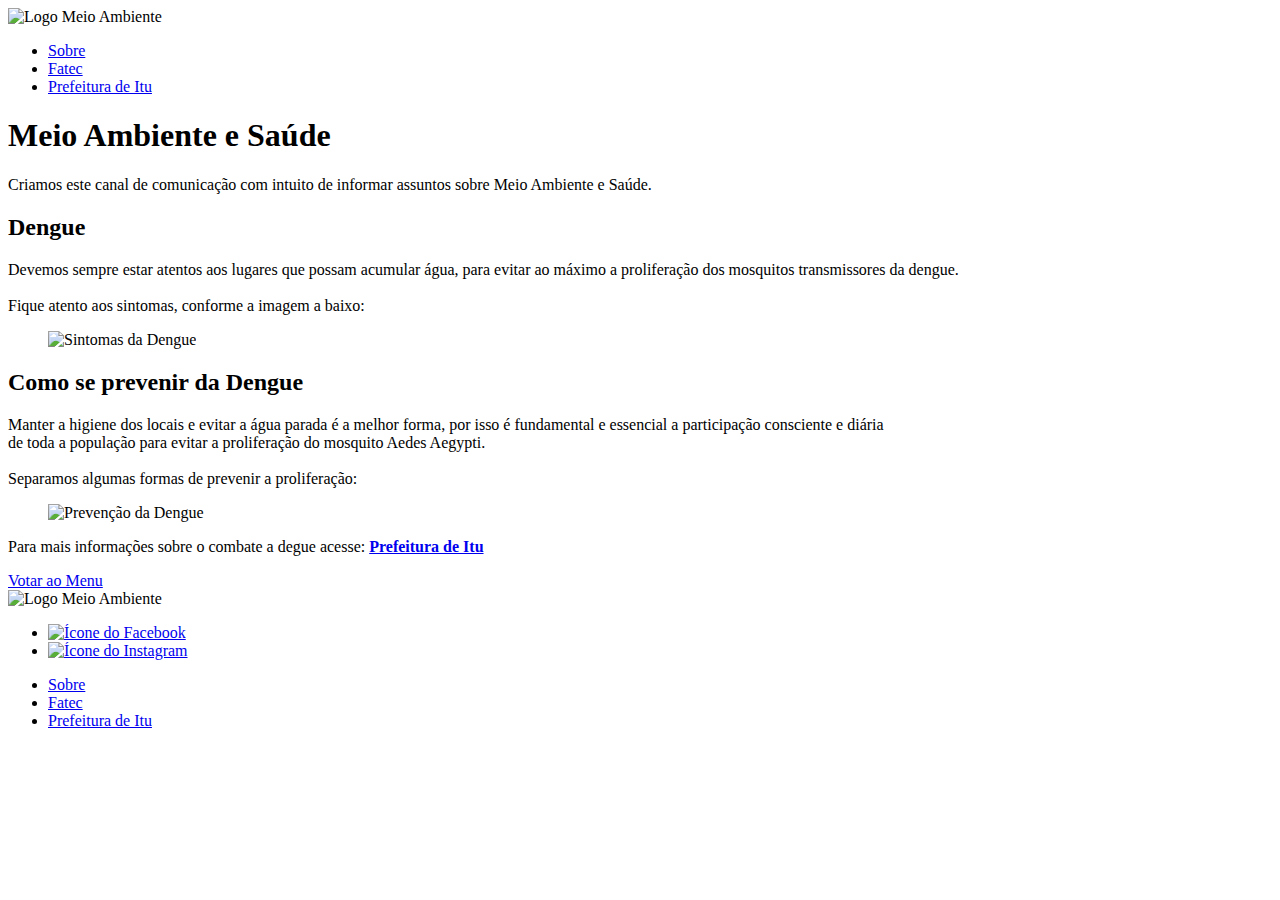
==== agua.html @ 191c5a8b "inserção da prefeitura de itu" ====
<!DOCTYPE html>
<html>
    <head>
        <meta charset="utf-8">
        <meta name="viewport" content="width=device-width initial-scale=1.0">
        <title>Meio Ambiente e Saúde</title>
        <link href="https://fonts.googleapis.com/css2?family=Montserrat:wght@300;400;700&family=Open+Sans:wght@300;400;700&display=swap" rel="stylesheet">
        <link href="css/reset.css" rel="stylesheet">
        <link href="css/base.css" rel="stylesheet">
        <link href="css/cabecalho.css" rel="stylesheet">
        <link href="css/chamada.css" rel="stylesheet">
        <link href="css/destaques.css" rel="stylesheet">
        <link href="css/diferenciais.css" rel="stylesheet">
        <link href="css/sobre.css" rel="stylesheet">
        <link href="css/planos.css" rel="stylesheet">
        <link href="css/contato.css" rel="stylesheet">
        <link href="css/institucional.css" rel="stylesheet">
        <link href="css/rodape.css" rel="stylesheet">
        <link rel="icon" type="image" href="img/LogoMeioAmbiente.png">
    </head>
    <body>
        <!-- Cabeçalho -->
        <header class="cabecalho container">
            <img src="img/Logo Fatec Meio Ambiente.png" style="width: 18rem" alt="Logo Meio Ambiente" class="cabecalho__logo">
            <nav class="cabecalho__navegacao">
                <ul>
                    <li class="cabecalho__link"><a href="sobre.html">Sobre</a></li>
                    <li class="cabecalho__link"><a href="https://fatecitu.edu.br/portal/" target="_blank">Fatec</a></li>
                    <li class="cabecalho__link"><a href="https://itu.sp.gov.br/" target="_blank">Prefeitura de Itu</a></li>
                </ul>
            </nav>
        </header>
        <main>
            <section class="chamada container">
                <h1 class="chamada__titulo">Meio Ambiente e Saúde</h1>
                <p class="chamada__texto">Criamos este canal de comunicação com intuito de informar assuntos sobre Meio Ambiente e Saúde.</p>
            </section>
            <!-- Tópico Dengue -->
            <section class="destaques container">
                <h2 class="destaques__titulo">Dengue</h2>
            </section>
            <section class="destaques">
                <p class="destaques__painel-texto">
                    Devemos sempre estar atentos aos lugares que possam acumular água, para evitar ao máximo a proliferação dos mosquitos transmissores da dengue.<br> <br>
                    Fique atento aos sintomas, conforme a imagem a baixo:
                </p>
            </section>
            <section class="destaques">
                <figure class="destaques__painel">
                    <img src="img/dengue.png" alt="Sintomas da Dengue" class="destaques__painel-imagem">
                </figure>
            </section>
            <section class="destaques container">
                <h2 class="destaques__titulo">Como se prevenir da Dengue</h2>
            </section>
            <section class="destaques">
                <p class="destaques__painel-texto">
                    Manter a higiene dos locais e evitar a água parada é a melhor forma, por isso é fundamental e essencial a participação consciente e diária <br>
                    de toda a população para evitar a proliferação do mosquito Aedes Aegypti.<br> <br>
                    Separamos algumas formas de prevenir a proliferação:
                </p>
            </section>
            <section class="destaques">
                <figure class="destaques__painel">
                    <img src="img/degue-prevenir.png" alt="Prevenção da Dengue" class="destaques__painel-imagem">
                </figure>
            </section>
            <section class="destaques">
                <p class="destaques__painel-texto">
                    Para mais informações sobre o combate a degue acesse: <a class="link" href="https://itu.sp.gov.br/tag/combate-a-dengue/" target="_blank"><strong>Prefeitura de Itu</strong></a>
                </p>
            </section>
            <section class="destaques container">
                <a href="index.html" class="destaques__botao botao">Votar ao Menu</a>
            </section>
            </main>
            <footer class="rodape container">
                <img src="img/Logo Fatec Meio Ambiente.png" style="width: 18rem" alt="Logo Meio Ambiente" class="rodape__logo">
                <ul class="rodape__social">
                    <li><a href="https://www.facebook.com/FatecItu/" class="rodape__midia"><img src="img/facebook.png" alt="Ícone do Facebook" target="_blank"></a></li>
                    <li><a href="https://www.instagram.com/fatecitu/" class="rodape__midia"><img src="img/instagram.png" alt="Ícone do Instagram" target="_blank"></a></li>
                </ul>
                <nav>
                    <ul class="rodape__navegacao">
                        <li class="rodape__link"><a href="sobre.html">Sobre</a></li>
                        <li class="rodape__link"><a href="https://fatecitu.edu.br/portal/">Fatec</a></li>
                    <li class="cabecalho__link"><a href="https://itu.sp.gov.br/" target="_blank">Prefeitura de Itu</a></li>
                    </ul>
                </nav>
            </footer>
        </body>
    </html>
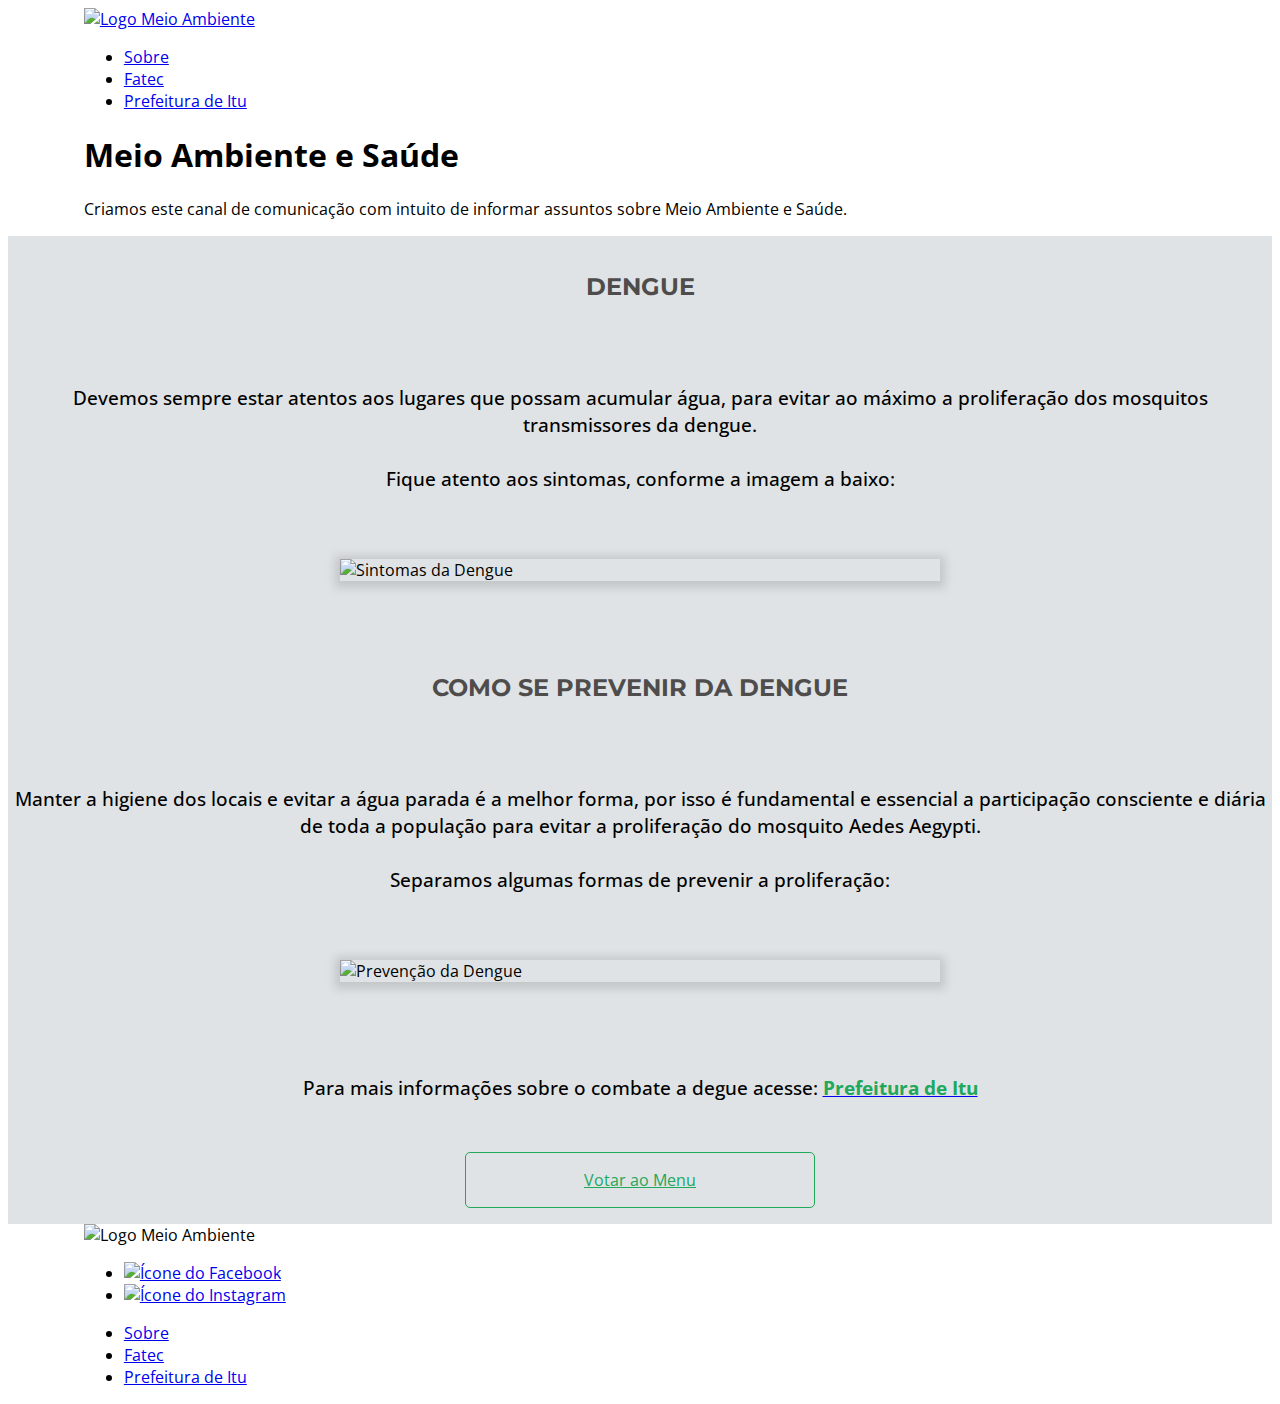
==== commit 729e35e4: "mudança de link" ====
--- a/agua.html
+++ b/agua.html
@@ -21,7 +21,7 @@
     <body>
         <!-- Cabeçalho -->
         <header class="cabecalho container">
-            <img src="img/Logo Fatec Meio Ambiente.png" style="width: 18rem" alt="Logo Meio Ambiente" class="cabecalho__logo">
+            <a href="index.html"><img src="img/Logo Fatec Meio Ambiente.png" style="width: 18rem" alt="Logo Meio Ambiente" class="cabecalho__logo"></a>
             <nav class="cabecalho__navegacao">
                 <ul>
                     <li class="cabecalho__link"><a href="sobre.html">Sobre</a></li>
@@ -77,14 +77,14 @@
             <footer class="rodape container">
                 <img src="img/Logo Fatec Meio Ambiente.png" style="width: 18rem" alt="Logo Meio Ambiente" class="rodape__logo">
                 <ul class="rodape__social">
-                    <li><a href="https://www.facebook.com/FatecItu/" class="rodape__midia"><img src="img/facebook.png" alt="Ícone do Facebook" target="_blank"></a></li>
-                    <li><a href="https://www.instagram.com/fatecitu/" class="rodape__midia"><img src="img/instagram.png" alt="Ícone do Instagram" target="_blank"></a></li>
+                    <li><a href="https://www.facebook.com/FatecItu/" class="rodape__midia" target="_blank"><img src="img/facebook.png" alt="Ícone do Facebook"></a></li>
+                    <li><a href="https://www.instagram.com/fatecitu/" class="rodape__midia" target="_blank"><img src="img/instagram.png" alt="Ícone do Instagram"></a></li>
                 </ul>
                 <nav>
                     <ul class="rodape__navegacao">
-                        <li class="rodape__link"><a href="sobre.html">Sobre</a></li>
-                        <li class="rodape__link"><a href="https://fatecitu.edu.br/portal/">Fatec</a></li>
-                    <li class="cabecalho__link"><a href="https://itu.sp.gov.br/" target="_blank">Prefeitura de Itu</a></li>
+                        <li class="rodape__link"><a href="sobre.html" target="_blank">Sobre</a></li>
+                        <li class="rodape__link"><a href="https://fatecitu.edu.br/portal/" target="_blank">Fatec</a></li>
+                        <li class="rodape__link"><a href="https://itu.sp.gov.br/" target="_blank">Prefeitura de Itu</a></li>
                     </ul>
                 </nav>
             </footer>
--- a/css/base.css
+++ b/css/base.css
@@ -0,0 +1,51 @@
+:root {
+    --branco: #FFF;
+    --azul-claro: #DFE3E5;
+    --vermelho-forte: #B72E2E;
+    --cinza-escuro: #4F4C4C;
+    --cinza-claro: #F7F4F4;
+    --cinza-medio: #D9D9D9;
+        
+    --fonte-link: #0084FF;
+    --fonte-cinza: #666;
+    --borda-cabecalho-mobile: #103D4A;
+    --bg-rodape: #333;
+    --bg-chamada-mobile: #00161C;
+    
+    --planos-cartao-start: #56CCF2;
+    --planos-cartao-ultra: #B04CD9;
+    --planos-cartao-mega: #E33B3B;
+
+    --montserrat: 'Montserrat', sans-serif;
+}
+
+body {
+    font-family: 'Open Sans', sans-serif;
+}
+
+.container {
+    padding-right: 6%;
+    padding-left: 6%;
+}
+
+.botao {
+    text-align: center;
+
+    display: block;
+
+    width: 100%;
+    max-width: 350px;
+
+    box-sizing: border-box;
+
+    padding: 1rem 2rem;
+
+    border: 1px solid var(--branco);
+    border-radius: 5px;
+}
+
+.botao:hover{
+    width:80%;
+    transition-property: all;
+    transition-duration: 0.5s;
+}
--- a/css/destaques.css
+++ b/css/destaques.css
@@ -0,0 +1,59 @@
+.destaques {
+    background-color: var(--azul-claro);
+
+    padding-top: 1rem;
+    padding-bottom: 1rem;
+}
+
+.destaques__titulo {
+    color: var(--cinza-escuro);
+    font-weight: 700;
+    font-size: 1.5rem;
+    font-family: var(--montserrat);
+    text-transform: uppercase;
+    text-align: center;
+
+    margin-bottom: 2rem;
+}
+
+.destaques__painel {
+    display: flex;
+    flex-direction: column;
+    align-items: center;
+
+    margin-bottom: 2rem;
+}
+
+.destaques__painel-imagem {
+    width: 100vw;
+    max-width: 600px;
+
+    box-shadow: 0 2px 10px 5px #00000020;
+
+    margin-bottom: .5rem;
+}
+
+.destaques__painel-texto {
+    font-weight: 500;
+    font-size: 1.2rem;
+    line-height: normal;
+    text-align: center;
+}
+
+.destaques__botao {
+    color: #22a85a;
+
+    border-color: #22a85a;
+
+    margin: 0 auto;
+}
+
+.destaques__botao:hover{
+    color: white;
+    background-color: #22a85a;
+}
+
+strong {
+    color: #22a85a;
+    font-weight: bold;
+}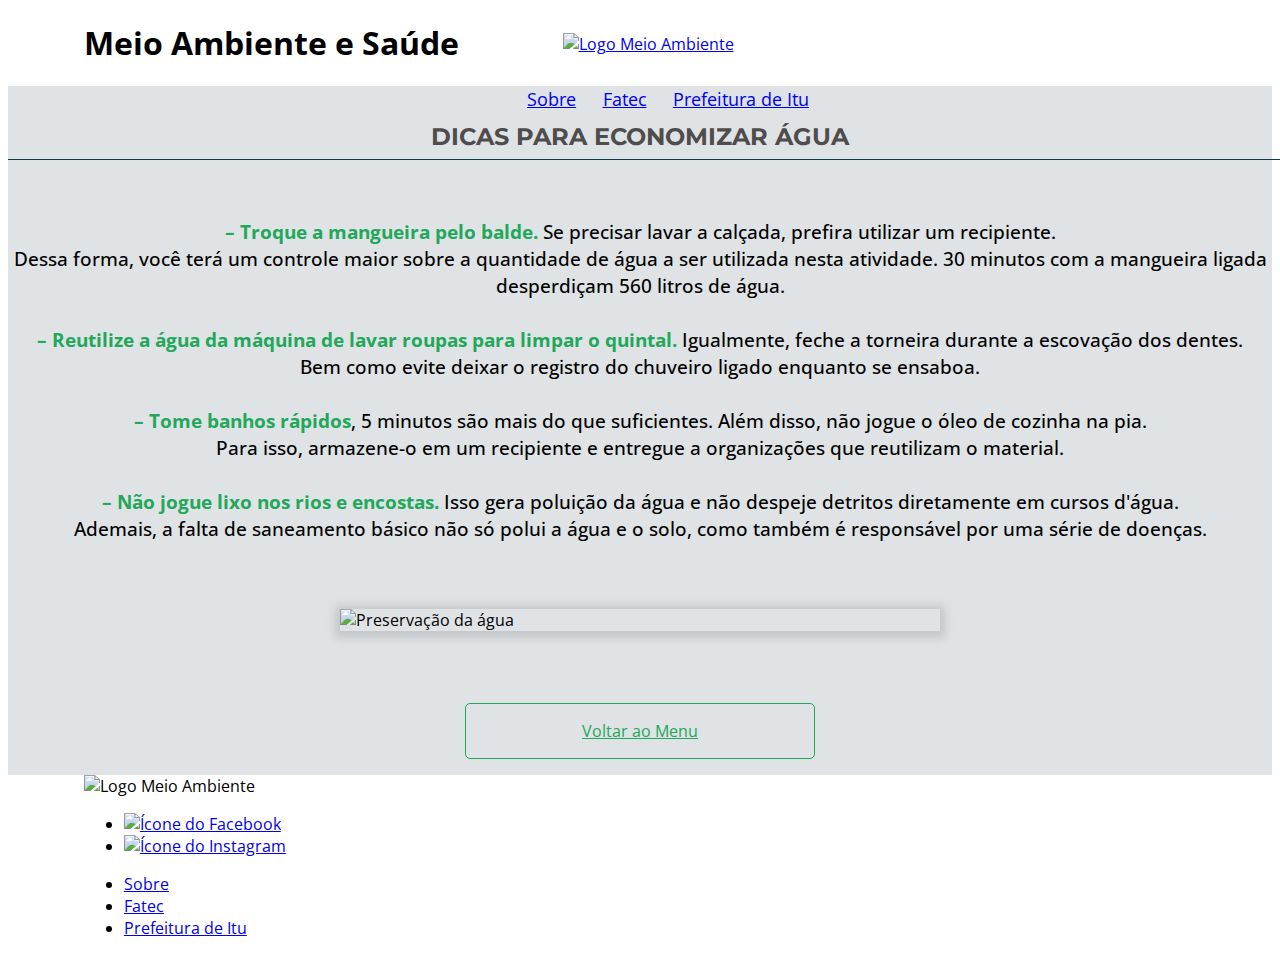
==== commit d61a9291: "Merge branch 'main' of https://github.com/angelinhow/MeioAmbienteFatec" ====
--- a/agua.html
+++ b/agua.html
@@ -1,92 +1,90 @@
 <!DOCTYPE html>
 <html>
-    <head>
-        <meta charset="utf-8">
-        <meta name="viewport" content="width=device-width initial-scale=1.0">
-        <title>Meio Ambiente e Saúde</title>
-        <link href="https://fonts.googleapis.com/css2?family=Montserrat:wght@300;400;700&family=Open+Sans:wght@300;400;700&display=swap" rel="stylesheet">
-        <link href="css/reset.css" rel="stylesheet">
-        <link href="css/base.css" rel="stylesheet">
-        <link href="css/cabecalho.css" rel="stylesheet">
-        <link href="css/chamada.css" rel="stylesheet">
-        <link href="css/destaques.css" rel="stylesheet">
-        <link href="css/diferenciais.css" rel="stylesheet">
-        <link href="css/sobre.css" rel="stylesheet">
-        <link href="css/planos.css" rel="stylesheet">
-        <link href="css/contato.css" rel="stylesheet">
-        <link href="css/institucional.css" rel="stylesheet">
-        <link href="css/rodape.css" rel="stylesheet">
-        <link rel="icon" type="image" href="img/LogoMeioAmbiente.png">
-    </head>
-    <body>
-        <!-- Cabeçalho -->
-        <header class="cabecalho container">
-            <a href="index.html"><img src="img/Logo Fatec Meio Ambiente.png" style="width: 18rem" alt="Logo Meio Ambiente" class="cabecalho__logo"></a>
-            <nav class="cabecalho__navegacao">
-                <ul>
-                    <li class="cabecalho__link"><a href="sobre.html">Sobre</a></li>
-                    <li class="cabecalho__link"><a href="https://fatecitu.edu.br/portal/" target="_blank">Fatec</a></li>
-                    <li class="cabecalho__link"><a href="https://itu.sp.gov.br/" target="_blank">Prefeitura de Itu</a></li>
-                </ul>
-            </nav>
-        </header>
-        <main>
-            <section class="chamada container">
-                <h1 class="chamada__titulo">Meio Ambiente e Saúde</h1>
-                <p class="chamada__texto">Criamos este canal de comunicação com intuito de informar assuntos sobre Meio Ambiente e Saúde.</p>
-            </section>
-            <!-- Tópico Dengue -->
-            <section class="destaques container">
-                <h2 class="destaques__titulo">Dengue</h2>
-            </section>
-            <section class="destaques">
-                <p class="destaques__painel-texto">
-                    Devemos sempre estar atentos aos lugares que possam acumular água, para evitar ao máximo a proliferação dos mosquitos transmissores da dengue.<br> <br>
-                    Fique atento aos sintomas, conforme a imagem a baixo:
-                </p>
-            </section>
-            <section class="destaques">
-                <figure class="destaques__painel">
-                    <img src="img/dengue.png" alt="Sintomas da Dengue" class="destaques__painel-imagem">
-                </figure>
-            </section>
-            <section class="destaques container">
-                <h2 class="destaques__titulo">Como se prevenir da Dengue</h2>
-            </section>
-            <section class="destaques">
-                <p class="destaques__painel-texto">
-                    Manter a higiene dos locais e evitar a água parada é a melhor forma, por isso é fundamental e essencial a participação consciente e diária <br>
-                    de toda a população para evitar a proliferação do mosquito Aedes Aegypti.<br> <br>
-                    Separamos algumas formas de prevenir a proliferação:
-                </p>
-            </section>
-            <section class="destaques">
-                <figure class="destaques__painel">
-                    <img src="img/degue-prevenir.png" alt="Prevenção da Dengue" class="destaques__painel-imagem">
-                </figure>
-            </section>
-            <section class="destaques">
-                <p class="destaques__painel-texto">
-                    Para mais informações sobre o combate a degue acesse: <a class="link" href="https://itu.sp.gov.br/tag/combate-a-dengue/" target="_blank"><strong>Prefeitura de Itu</strong></a>
-                </p>
-            </section>
-            <section class="destaques container">
-                <a href="index.html" class="destaques__botao botao">Votar ao Menu</a>
-            </section>
-            </main>
-            <footer class="rodape container">
-                <img src="img/Logo Fatec Meio Ambiente.png" style="width: 18rem" alt="Logo Meio Ambiente" class="rodape__logo">
-                <ul class="rodape__social">
-                    <li><a href="https://www.facebook.com/FatecItu/" class="rodape__midia" target="_blank"><img src="img/facebook.png" alt="Ícone do Facebook"></a></li>
-                    <li><a href="https://www.instagram.com/fatecitu/" class="rodape__midia" target="_blank"><img src="img/instagram.png" alt="Ícone do Instagram"></a></li>
-                </ul>
-                <nav>
-                    <ul class="rodape__navegacao">
-                        <li class="rodape__link"><a href="sobre.html" target="_blank">Sobre</a></li>
-                        <li class="rodape__link"><a href="https://fatecitu.edu.br/portal/" target="_blank">Fatec</a></li>
-                        <li class="rodape__link"><a href="https://itu.sp.gov.br/" target="_blank">Prefeitura de Itu</a></li>
-                    </ul>
-                </nav>
-            </footer>
-        </body>
-    </html>+
+<head>
+    <meta charset="utf-8">
+    <meta name="viewport" content="width=device-width initial-scale=1.0">
+    <title>Meio Ambiente e Saúde</title>
+    <link
+        href="https://fonts.googleapis.com/css2?family=Montserrat:wght@300;400;700&family=Open+Sans:wght@300;400;700&display=swap"
+        rel="stylesheet">
+    <link href="css/reset.css" rel="stylesheet">
+    <link href="css/base.css" rel="stylesheet">
+    <link href="css/cabecalho.css" rel="stylesheet">
+    <link href="css/chamada.css" rel="stylesheet">
+    <link href="css/destaques.css" rel="stylesheet">
+    <link href="css/diferenciais.css" rel="stylesheet">
+    <link href="css/sobre.css" rel="stylesheet">
+    <link href="css/planos.css" rel="stylesheet">
+    <link href="css/contato.css" rel="stylesheet">
+    <link href="css/institucional.css" rel="stylesheet">
+    <link href="css/rodape.css" rel="stylesheet">
+    <link rel="icon" type="image" href="img/LogoMeioAmbiente.png">
+</head>
+
+<body>
+    <!-- Cabeçalho -->
+    <header class="cabecalho container">
+        <a href="index.html"><img src="img/Logo Fatec Meio Ambiente.png" style="width: 18rem" alt="Logo Meio Ambiente"
+                class="cabecalho__logo"></a>
+        <nav class="cabecalho__navegacao">
+            <ul>
+                <li class="cabecalho__link"><a href="sobre.html">Sobre</a></li>
+                <li class="cabecalho__link"><a href="https://fatecitu.edu.br/portal/" target="_blank">Fatec</a></li>
+                <li class="cabecalho__link"><a href="https://itu.sp.gov.br/" target="_blank">Prefeitura de Itu</a></li>
+            </ul>
+        </nav>
+    </header>
+    <main>
+        <section class="chamada container">
+            <h1 class="chamada__titulo">Meio Ambiente e Saúde</h1>
+        </section>
+        <!-- Tópico Dengue -->
+        <section class="destaques container">
+            <h2 class="destaques__titulo">Dicas para Economizar água</h2>
+        </section>
+        <section class="destaques">
+            <p class="destaques__painel-texto">
+                <strong>– Troque a mangueira pelo balde.</strong> Se precisar lavar a calçada, prefira utilizar um recipiente.<br> Dessa
+                forma, você terá um controle maior sobre a quantidade de água a ser utilizada nesta atividade. 30
+                minutos com a mangueira ligada desperdiçam 560 litros de água.<br><br>
+
+                <strong>– Reutilize a água da máquina de lavar roupas para limpar o quintal.</strong> Igualmente, feche a torneira
+                durante a escovação dos dentes.<br> Bem como evite deixar o registro do chuveiro ligado enquanto se ensaboa.<br><br>
+
+               <strong> – Tome banhos rápidos</strong>, 5 minutos são mais do que suficientes. Além disso, não jogue o óleo de cozinha na
+                pia.<br> Para isso, armazene-o em um recipiente e entregue a organizações que reutilizam o material.<br><br>
+
+               <strong> – Não jogue lixo nos rios e encostas.</strong> Isso gera poluição da água e não despeje detritos diretamente em
+                cursos d'água.<br> Ademais, a falta de saneamento básico não só polui a água e o solo, como também é
+                responsável por uma série de doenças.<br>
+            </p>
+        </section>
+        <section class="destaques">
+            <figure class="destaques__painel">
+                <img src="img/presenvacao-de-agua.jpg" alt="Preservação da água" class="destaques__painel-imagem">
+            </figure>
+        </section>
+        <section class="destaques container">
+            <a href="index.html" class="destaques__botao botao">Voltar ao Menu</a>
+        </section>
+    </main>
+    <footer class="rodape container">
+        <img src="img/Logo Fatec Meio Ambiente.png" style="width: 18rem" alt="Logo Meio Ambiente" class="rodape__logo">
+        <ul class="rodape__social">
+            <li><a href="https://www.facebook.com/FatecItu/" class="rodape__midia" target="_blank"><img
+                        src="img/facebook.png" alt="Ícone do Facebook"></a></li>
+            <li><a href="https://www.instagram.com/fatecitu/" class="rodape__midia" target="_blank"><img
+                        src="img/instagram.png" alt="Ícone do Instagram"></a></li>
+        </ul>
+        <nav>
+            <ul class="rodape__navegacao">
+                <li class="rodape__link"><a href="sobre.html" target="_blank">Sobre</a></li>
+                <li class="rodape__link"><a href="https://fatecitu.edu.br/portal/" target="_blank">Fatec</a></li>
+                <li class="rodape__link"><a href="https://itu.sp.gov.br/" target="_blank">Prefeitura de Itu</a></li>
+            </ul>
+        </nav>
+    </footer>
+</body>
+
+</html>--- a/css/base.css
+++ b/css/base.css
@@ -49,3 +49,20 @@
     transition-property: all;
     transition-duration: 0.5s;
 }
+
+/* body {
+    animation: up 1.5s 1;
+    animation-delay: 0.1s;
+    animation-fill-mode: forwards;
+}
+
+@keyframes up {
+    from{
+        transform: translateY(15px);
+        opacity: 0.8;
+        }
+        to{
+        transform: translateY(0px);
+        opacity: 1;
+        }
+} */--- a/css/cabecalho.css
+++ b/css/cabecalho.css
@@ -0,0 +1,40 @@
+.cabecalho {
+    color: var(--branco);
+
+    width: 100%;
+
+    box-sizing: border-box;
+
+    display: flex;
+    flex-direction: column;
+    align-items: center;
+
+    padding-top: .75rem;
+    padding-bottom: .75rem;
+
+    border-bottom: 1px solid var(--borda-cabecalho-mobile);
+
+    position: absolute;
+}
+
+.cabecalho__logo {
+    margin-bottom: 1rem;
+}
+
+.cabecalho__navegacao {
+    text-align: center;
+}
+
+.cabecalho__link {
+    font-size: 1.1rem;
+
+    display: inline-block;
+
+    margin-right: .7rem;
+    margin-bottom: 1.25rem;
+    margin-left: .7rem;
+}
+
+.cabecalho__link:hover{
+    color: #22a85a;
+}--- a/css/destaques.css
+++ b/css/destaques.css
@@ -13,7 +13,7 @@
     text-transform: uppercase;
     text-align: center;
 
-    margin-bottom: 2rem;
+    margin-bottom: 1rem;
 }
 
 .destaques__painel {
@@ -51,9 +51,18 @@
 .destaques__botao:hover{
     color: white;
     background-color: #22a85a;
+    /* background-image: url(/img/background-test.jpg); */
+    transform: scale(1.06);
+    transition: 0.5s;
 }
 
 strong {
     color: #22a85a;
     font-weight: bold;
+}
+
+strong:hover {
+    color: #11562e;
+    transform: scale(0.5);
+    transition: 0.5s;
 }